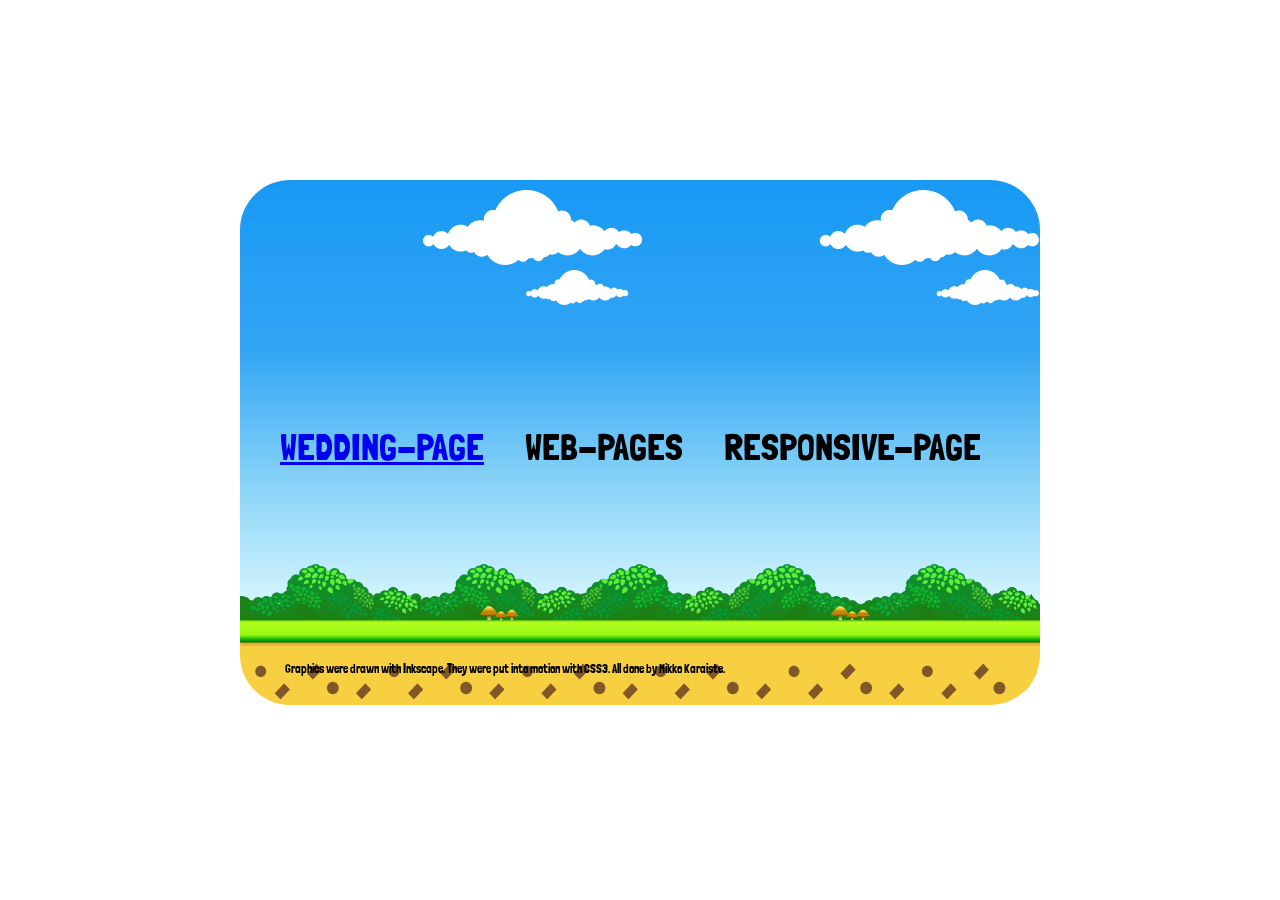
==== public_html/index.html @ cb1945a8 "Web page assignment one almost done." ====
<!DOCTYPE html>
<html lang="en">
<head>
    <meta charset="UTF-8">
    <title>The Page With Some Eye Candy</title>
    <link rel="stylesheet" href="styles/eye-candy-style.css" type="text/css">
    <link href='https://fonts.googleapis.com/css?family=Londrina+Solid' rel='stylesheet' type='text/css'>
    <!-- <link href='https://fonts.googleapis.com/css?family=Londrina+Shadow' rel='stylesheet' type='text/css'></head> -->
<body>

<div id="scroller">
    <div id="upperCloud"></div>
    <div id="bottomCloud"></div>
    <!-- <div id="selector"><p>Here we could have a text scroller.</p></div> -->
    <div  id="selector">
        <ul>
            <li class="animated1 bounce1"><a href="#">WEDDING-PAGE</a></li>
            <li class="animated2 bounce2">WEB-PAGES</li>
            <li class="animated3 bounce3">RESPONSIVE-PAGE</li>
        </ul>
    </div>
    <div id="bushes"></div>
    <div id="ground"></div>
    <div id="footer">Graphics were drawn with Inkscape. They were put into motion with CSS3. All done by Mikko Karaiste.</div>
</div>

</body>
</html>
---- public_html/styles/eye-candy-style.css ----
* {
    font-family: 'Londrina Solid', cursive;
    font-size: 1em;
    margin: 0;
    padding: 0;
}

html{

}

body {
}

#scroller {
    background: url("../images/background-gradient.png") repeat-x;
    /*linear-gradient(deepskyblue, white); -- gradientin piirtäminen reaaliaikaisesti HIDASTAA, parempi
     käyttää yllä olevaa bittikarttaa */
    width: 800px;
    height: 540px;
    position: fixed;
    top: 50%;
    left: 50%;
    transform: translate(-50%, -50%);
    border-radius: 50px;
}

#upperCloud {
    position: absolute;
    top: 10px;
    width: 800px;
    height: 85px;
    background: url("../images/_upperCloud.png") repeat-x;
    -webkit-animation: upperCloudScroll 20s linear infinite;
    animation: upperCloudScroll 20s linear infinite;
}

@-webkit-keyframes upperCloudScroll {
    from {background-position: 0 0;}
    to {background-position: -800px 0;}
}

@keyframes upperCloudScroll {
    from {background-position: 0 0;}
    to {background-position: -800px 0;}
}

#bottomCloud {
    position: absolute;
    top: 90px;
    width: 800px;
    height: 85px;
    background: url("../images/_bottomCloud.png") repeat-x;
    -webkit-animation: bottomCloudScroll 30s linear infinite;
    animation: bottomCloudScroll 30s linear infinite;
}

@-webkit-keyframes bottomCloudScroll {
    from {background-position: 0 0;}
    to {background-position: -800px 0;}
}

@keyframes bottomCloudScroll {
    from {background-position: 0 0;}
    to {background-position: -800px 0;}
}

@-webkit-keyframes bounce {
    0%, 20%, 50%, 80%, 100% {-webkit-transform: translateY(0);}
    40% {-webkit-transform: translateY(-30px);}
    60% {-webkit-transform: translateY(-15px);}
}

@keyframes bounce {
    0%, 20%, 50%, 80%, 100% {transform: translateY(0);}
    40% {transform: translateY(-30px);}
    60% {transform: translateY(-15px);}
}

.bounce {
    -webkit-animation-name: bounce;
    animation-name: bounce;
}


#selector {
    position: absolute;
    top: 245px;
    width: 800px;
    height: 100px;
    margin-left: 18px;
    font-size: 2.3em;
    font-weight: 400;
}

ul li{
    text-decoration: none;
    display: inline-block;
    margin-left: 10px;
    padding: 0 12px 0 12px;
}

#bushes {
    width: 800px;
    height: 56px;
    position: absolute;
    top: 384px;
    background: url("../images/bushes.png");
    -webkit-animation: bushesScroll 20s linear infinite;
    animation: bushesScroll 20s linear infinite;
}

@-webkit-keyframes bushesScroll {
    from {background-position: 0 0;}
    to {background-position: -1600px 0;}
}

@keyframes bushesScroll {
    from {background-position: 0 0;}
    to {background-position: -1600px 0;}
}

#ground {
    position: absolute;
    top: 440px;
    width: 800px;
    height: 85px;
    background: url("../images/64px.png");
    -webkit-animation: groundScroll 10s linear infinite;
    animation: groundScroll 10s linear infinite;
    border-radius: 0 0 50px 50px;
}

#footer {
    position: absolute;
    top: 482px;
    margin-left: 45px;
    font-size:.75em;
}

@-webkit-keyframes groundScroll {
    from {background-position: 0 0;}
    to {background-position: -800px 0;}
}

@keyframes groundScroll {
    from {background-position: 0 0;}
    to {background-position: -800px 0;}
}


.animated1 {
    -webkit-animation-duration: 4.2s;
    animation-duration: 4.2s;
    -webkit-animation-fill-mode: both;
    animation-fill-mode: both;
    -webkit-animation-timing-function: ease-in-out;
    animation-timing-function: ease-in-out;
    animation-iteration-count:infinite;
    -webkit-animation-iteration-count:infinite;
}

@-webkit-keyframes bounce1 {
    0%, 20%, 50%, 80%, 100% {-webkit-transform: translateY(0);}
    40% {-webkit-transform: translateY(-30px);}
    60% {-webkit-transform: translateY(-15px);}
}

@keyframes bounce1 {
    0%, 20%, 50%, 80%, 100% {transform: translateY(0);}
    40% {transform: translateY(-30px);}
    60% {transform: translateY(-15px);}
}

.bounce1 {
    -webkit-animation-name: bounce;
    animation-name: bounce;
}

.animated2 {
    -webkit-animation-duration: 4s;
    animation-duration: 4s;
    -webkit-animation-fill-mode: both;
    animation-fill-mode: both;
    -webkit-animation-timing-function: ease-in-out;
    animation-timing-function: ease-in-out;
    animation-iteration-count:infinite;
    -webkit-animation-iteration-count:infinite;
}

@-webkit-keyframes bounce2 {
    0%, 20%, 50%, 80%, 100% {-webkit-transform: translateY(0);}
    40% {-webkit-transform: translateY(-30px);}
    60% {-webkit-transform: translateY(-15px);}
}

@keyframes bounce2 {
    0%, 20%, 50%, 80%, 100% {transform: translateY(0);}
    40% {transform: translateY(-30px);}
    60% {transform: translateY(-15px);}
}

.bounce2 {
    -webkit-animation-name: bounce;
    animation-name: bounce;
}

.animated3 {
    -webkit-animation-duration: 4.3s;
    animation-duration: 4.3s;
    -webkit-animation-fill-mode: both;
    animation-fill-mode: both;
    -webkit-animation-timing-function: ease-in-out;
    animation-timing-function: ease-in-out;
    animation-iteration-count:infinite;
    -webkit-animation-iteration-count:infinite;
}

@-webkit-keyframes bounce3 {
    0%, 20%, 50%, 80%, 100% {-webkit-transform: translateY(0);}
    40% {-webkit-transform: translateY(-30px);}
    60% {-webkit-transform: translateY(-15px);}
}

@keyframes bounce3 {
    0%, 20%, 50%, 80%, 100% {transform: translateY(0);}
    40% {transform: translateY(-30px);}
    60% {transform: translateY(-15px);}
}

.bounce3 {
    -webkit-animation-name: bounce;
    animation-name: bounce;
}
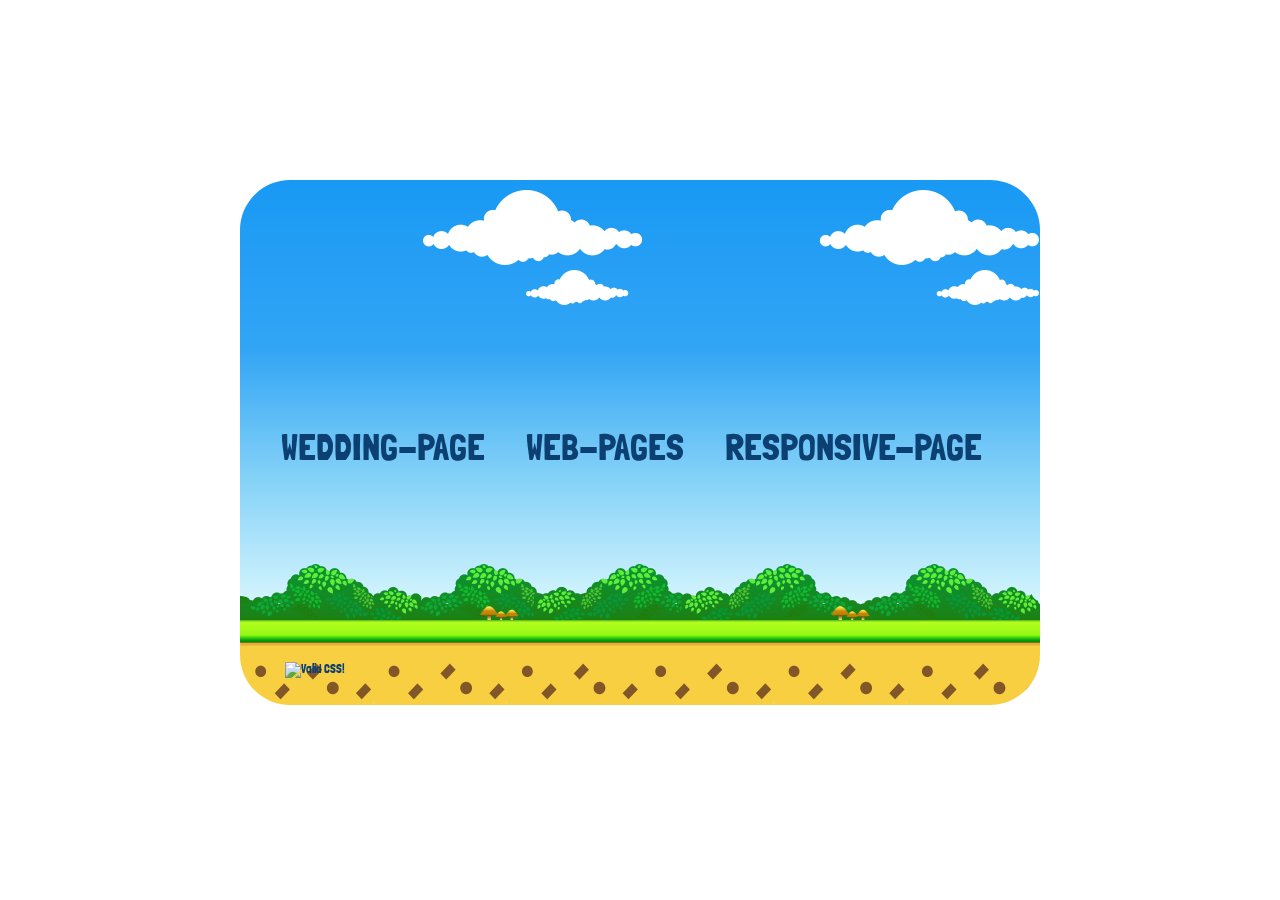
==== commit 92dd9349: "Cleaned CSS and put it through the validator. It checks out fine." ====
--- a/public_html/index.html
+++ b/public_html/index.html
@@ -2,27 +2,34 @@
 <html lang="en">
 <head>
     <meta charset="UTF-8">
-    <title>The Page With Some Eye Candy</title>
+    <title>Eyecandy, it's all CSS3</title>
     <link rel="stylesheet" href="styles/eye-candy-style.css" type="text/css">
     <link href='https://fonts.googleapis.com/css?family=Londrina+Solid' rel='stylesheet' type='text/css'>
-    <!-- <link href='https://fonts.googleapis.com/css?family=Londrina+Shadow' rel='stylesheet' type='text/css'></head> -->
+    <meta Name="Author" Content="Mikko Karaiste, Dec. 2015">
+    <meta Name="Description" Content="A Mario Bros like parallax scroller done with CSS3.">
+    <!-- Not  much SEO going on in this page as there is no proper structure nor content here -->
 <body>
-
 <div id="scroller">
     <div id="upperCloud"></div>
     <div id="bottomCloud"></div>
-    <!-- <div id="selector"><p>Here we could have a text scroller.</p></div> -->
     <div  id="selector">
         <ul>
-            <li class="animated1 bounce1"><a href="#">WEDDING-PAGE</a></li>
-            <li class="animated2 bounce2">WEB-PAGES</li>
-            <li class="animated3 bounce3">RESPONSIVE-PAGE</li>
+            <li class="animated bounce"><a href="wedding.html">WEDDING-PAGE</a></li>
+            <li class="animated bounce"><a href="#">WEB-PAGES</a></li>
+            <li class="animated bounce"><a href="#">RESPONSIVE-PAGE</a></li>
         </ul>
     </div>
     <div id="bushes"></div>
     <div id="ground"></div>
-    <div id="footer">Graphics were drawn with Inkscape. They were put into motion with CSS3. All done by Mikko Karaiste.</div>
+    <div id="footer">
+        <p>
+            <a href="http://jigsaw.w3.org/css-validator/check/referer">
+                <img style="border:0;width:88px;height:31px"
+                     src="http://jigsaw.w3.org/css-validator/images/vcss-blue"
+                     alt="Valid CSS!" />
+            </a>
+        </p>
+    </div>
 </div>
-
 </body>
 </html>--- a/public_html/styles/eye-candy-style.css
+++ b/public_html/styles/eye-candy-style.css
@@ -5,17 +5,12 @@
     padding: 0;
 }
 
-html{
-
-}
-
-body {
-}
-
+/*  Setting up mario'ish parallax scrolling */
 #scroller {
     background: url("../images/background-gradient.png") repeat-x;
-    /*linear-gradient(deepskyblue, white); -- gradientin piirtäminen reaaliaikaisesti HIDASTAA, parempi
-     käyttää yllä olevaa bittikarttaa */
+    /*  linear-gradient(deepskyblue, white); -- this ruins the scrolling, takes too much resources to do it realtime
+        and thus it is better to use a plain old bitmap to render the gradience in a more efficient manner.
+    */
     width: 800px;
     height: 540px;
     position: fixed;
@@ -25,70 +20,74 @@
     border-radius: 50px;
 }
 
+/* Upper cloud-layer */
 #upperCloud {
     position: absolute;
     top: 10px;
     width: 800px;
     height: 85px;
     background: url("../images/_upperCloud.png") repeat-x;
-    -webkit-animation: upperCloudScroll 20s linear infinite;
-    animation: upperCloudScroll 20s linear infinite;
+/*    -webkit-animation: scrollApparatus 20s linear infinite; */
+    animation: scrollApparatus 20s linear infinite;
 }
 
-@-webkit-keyframes upperCloudScroll {
-    from {background-position: 0 0;}
-    to {background-position: -800px 0;}
-}
-
-@keyframes upperCloudScroll {
-    from {background-position: 0 0;}
-    to {background-position: -800px 0;}
-}
-
+/* Bottom cloud-layer */
 #bottomCloud {
     position: absolute;
     top: 90px;
     width: 800px;
     height: 85px;
     background: url("../images/_bottomCloud.png") repeat-x;
-    -webkit-animation: bottomCloudScroll 30s linear infinite;
-    animation: bottomCloudScroll 30s linear infinite;
+/*    -webkit-animation: scrollApparatus 30s linear infinite; */
+    animation: scrollApparatus 30s linear infinite;
 }
 
-@-webkit-keyframes bottomCloudScroll {
+/* Bush-layer */
+#bushes {
+    width: 800px;
+    height: 56px;
+    position: absolute;
+    top: 384px;
+    background: url("../images/bushes.png");
+/*    -webkit-animation: scrollApparatus 20s linear infinite; */
+    animation: scrollApparatus 20s linear infinite;
+}
+
+/* Ground */
+#ground {
+    position: absolute;
+    top: 440px;
+    width: 800px;
+    height: 85px;
+    background: url("../images/64px.png");
+/*    -webkit-animation: scrollApparatus 10s linear infinite; */
+    animation: scrollApparatus 10s linear infinite;
+    border-radius: 0 0 50px 50px;
+}
+
+/*  The actual scrolling happens in here
+    the things you can do with CSS3! */
+/* @-webkit-keyframes scrollApparatus {
+    from {background-position: 0 0;}
+    to {background-position: -800px 0;}
+}
+    ---> CSS validator does not like this
+         CSS validator doesn't like any web-kit precautions
+
+*/
+
+@keyframes scrollApparatus {
     from {background-position: 0 0;}
     to {background-position: -800px 0;}
 }
 
-@keyframes bottomCloudScroll {
-    from {background-position: 0 0;}
-    to {background-position: -800px 0;}
-}
-
-@-webkit-keyframes bounce {
-    0%, 20%, 50%, 80%, 100% {-webkit-transform: translateY(0);}
-    40% {-webkit-transform: translateY(-30px);}
-    60% {-webkit-transform: translateY(-15px);}
-}
-
-@keyframes bounce {
-    0%, 20%, 50%, 80%, 100% {transform: translateY(0);}
-    40% {transform: translateY(-30px);}
-    60% {transform: translateY(-15px);}
-}
-
-.bounce {
-    -webkit-animation-name: bounce;
-    animation-name: bounce;
-}
-
-
+/*  Div for links to other assignments */
 #selector {
     position: absolute;
     top: 245px;
     width: 800px;
     height: 100px;
-    margin-left: 18px;
+    margin-left: 19px;
     font-size: 2.3em;
     font-weight: 400;
 }
@@ -100,36 +99,16 @@
     padding: 0 12px 0 12px;
 }
 
-#bushes {
-    width: 800px;
-    height: 56px;
-    position: absolute;
-    top: 384px;
-    background: url("../images/bushes.png");
-    -webkit-animation: bushesScroll 20s linear infinite;
-    animation: bushesScroll 20s linear infinite;
+a, a:visited{
+    color: #0d4072;
+    text-decoration: none;
+    transition: color 475ms;
 }
 
-@-webkit-keyframes bushesScroll {
-    from {background-position: 0 0;}
-    to {background-position: -1600px 0;}
+a:hover {
+    color: #1a96ff;
 }
 
-@keyframes bushesScroll {
-    from {background-position: 0 0;}
-    to {background-position: -1600px 0;}
-}
-
-#ground {
-    position: absolute;
-    top: 440px;
-    width: 800px;
-    height: 85px;
-    background: url("../images/64px.png");
-    -webkit-animation: groundScroll 10s linear infinite;
-    animation: groundScroll 10s linear infinite;
-    border-radius: 0 0 50px 50px;
-}
 
 #footer {
     position: absolute;
@@ -138,98 +117,38 @@
     font-size:.75em;
 }
 
-@-webkit-keyframes groundScroll {
-    from {background-position: 0 0;}
-    to {background-position: -800px 0;}
+/*  Animating list items selected with animated class separately
+    neat, huh? The nth-child-selectors turned out to be pretty
+    handy. I wonder if even LESS would have been neater...?
+*/
+.animated:first-child {
+    animation-duration: 4.2s;
+    animation-fill-mode: both;
+    animation-timing-function: ease-in-out;
+    animation-iteration-count:infinite;
 }
 
-@keyframes groundScroll {
-    from {background-position: 0 0;}
-    to {background-position: -800px 0;}
+.animated:nth-child(2) {
+    animation-duration: 4s;
+    animation-fill-mode: both;
+    animation-timing-function: ease-in-out;
+    animation-iteration-count:infinite;
 }
 
-
-.animated1 {
-    -webkit-animation-duration: 4.2s;
-    animation-duration: 4.2s;
-    -webkit-animation-fill-mode: both;
+.animated:nth-child(3) {
+    animation-duration: 4.3s;
     animation-fill-mode: both;
-    -webkit-animation-timing-function: ease-in-out;
     animation-timing-function: ease-in-out;
     animation-iteration-count:infinite;
-    -webkit-animation-iteration-count:infinite;
 }
 
-@-webkit-keyframes bounce1 {
-    0%, 20%, 50%, 80%, 100% {-webkit-transform: translateY(0);}
-    40% {-webkit-transform: translateY(-30px);}
-    60% {-webkit-transform: translateY(-15px);}
-}
-
-@keyframes bounce1 {
+@keyframes bounce {
     0%, 20%, 50%, 80%, 100% {transform: translateY(0);}
-    40% {transform: translateY(-30px);}
+    40% {transform: translateY(-15px);}
     60% {transform: translateY(-15px);}
 }
 
-.bounce1 {
-    -webkit-animation-name: bounce;
+.bounce {
+ /*   -webkit-animation-name: bounce; */
     animation-name: bounce;
-}
-
-.animated2 {
-    -webkit-animation-duration: 4s;
-    animation-duration: 4s;
-    -webkit-animation-fill-mode: both;
-    animation-fill-mode: both;
-    -webkit-animation-timing-function: ease-in-out;
-    animation-timing-function: ease-in-out;
-    animation-iteration-count:infinite;
-    -webkit-animation-iteration-count:infinite;
-}
-
-@-webkit-keyframes bounce2 {
-    0%, 20%, 50%, 80%, 100% {-webkit-transform: translateY(0);}
-    40% {-webkit-transform: translateY(-30px);}
-    60% {-webkit-transform: translateY(-15px);}
-}
-
-@keyframes bounce2 {
-    0%, 20%, 50%, 80%, 100% {transform: translateY(0);}
-    40% {transform: translateY(-30px);}
-    60% {transform: translateY(-15px);}
-}
-
-.bounce2 {
-    -webkit-animation-name: bounce;
-    animation-name: bounce;
-}
-
-.animated3 {
-    -webkit-animation-duration: 4.3s;
-    animation-duration: 4.3s;
-    -webkit-animation-fill-mode: both;
-    animation-fill-mode: both;
-    -webkit-animation-timing-function: ease-in-out;
-    animation-timing-function: ease-in-out;
-    animation-iteration-count:infinite;
-    -webkit-animation-iteration-count:infinite;
-}
-
-@-webkit-keyframes bounce3 {
-    0%, 20%, 50%, 80%, 100% {-webkit-transform: translateY(0);}
-    40% {-webkit-transform: translateY(-30px);}
-    60% {-webkit-transform: translateY(-15px);}
-}
-
-@keyframes bounce3 {
-    0%, 20%, 50%, 80%, 100% {transform: translateY(0);}
-    40% {transform: translateY(-30px);}
-    60% {transform: translateY(-15px);}
-}
-
-.bounce3 {
-    -webkit-animation-name: bounce;
-    animation-name: bounce;
-}
-
+}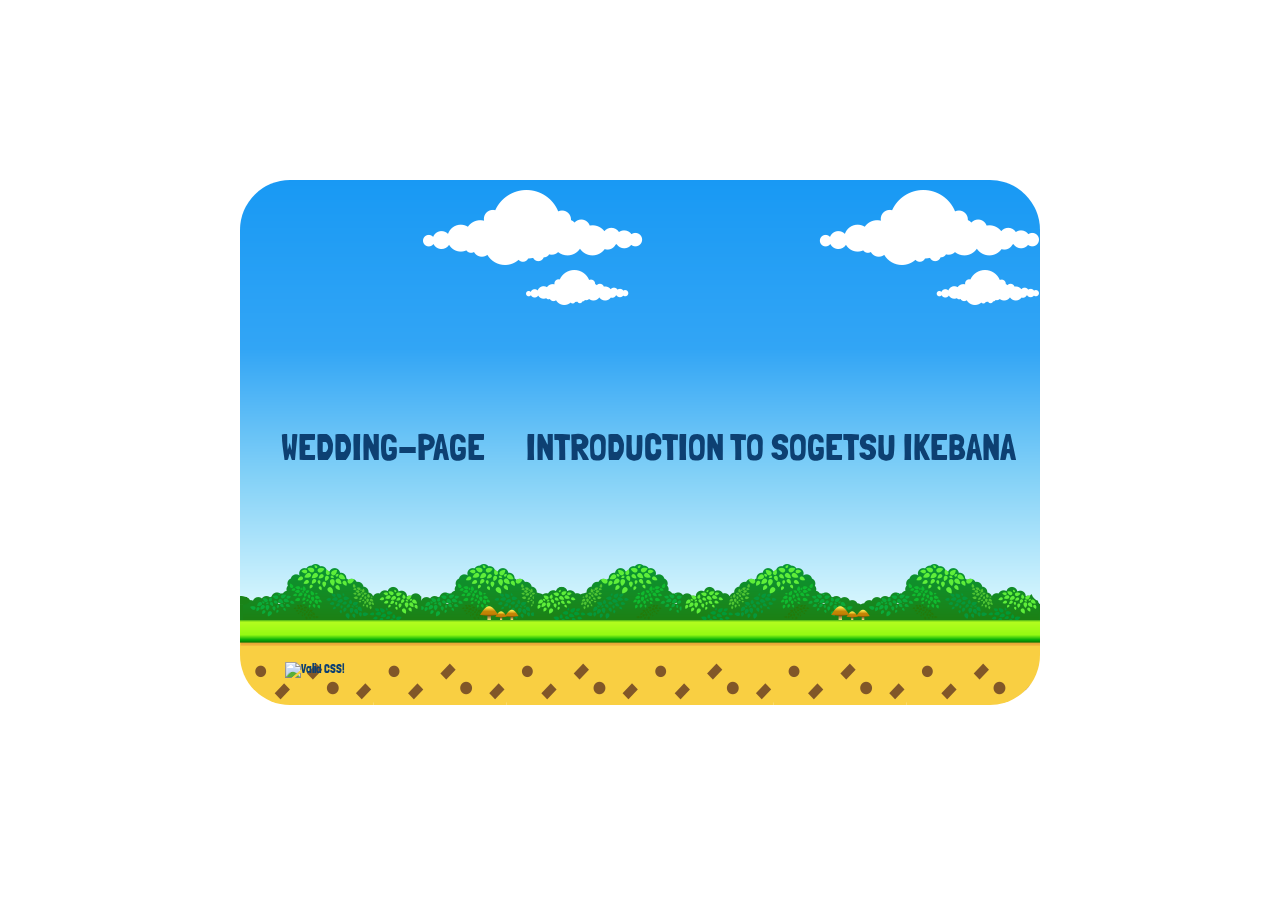
==== commit fbc761fe: "Latest additions" ====
--- a/public_html/index.html
+++ b/public_html/index.html
@@ -7,16 +7,17 @@
     <link href='https://fonts.googleapis.com/css?family=Londrina+Solid' rel='stylesheet' type='text/css'>
     <meta Name="Author" Content="Mikko Karaiste, Dec. 2015">
     <meta Name="Description" Content="A Mario Bros like parallax scroller done with CSS3.">
-    <!-- Not  much SEO going on in this page as there is no proper structure nor content here -->
+    <!-- Not  much SEO going on in this page as there is no proper semantic HTML5 structure nor content here -->
 <body>
 <div id="scroller">
     <div id="upperCloud"></div>
     <div id="bottomCloud"></div>
     <div  id="selector">
         <ul>
-            <li class="animated bounce"><a href="wedding.html">WEDDING-PAGE</a></li>
-            <li class="animated bounce"><a href="#">WEB-PAGES</a></li>
-            <li class="animated bounce"><a href="#">RESPONSIVE-PAGE</a></li>
+            <li class="animated bounce"><a href="wedding-page/index.html">WEDDING-PAGE</a></li>
+            <li class="animated bounce"><a href="responsive-web-pages/index.html">INTRODUCTION TO SOGETSU IKEBANA</a></li>
+            <!-- <li class="animated bounce"><a href="#">RESPONSIVE-PAGE</a></li>
+            not needed as the web pages and the responsive web pages (the two assignments) are responsive -->
         </ul>
     </div>
     <div id="bushes"></div>
--- a/public_html/styles/eye-candy-style.css
+++ b/public_html/styles/eye-candy-style.css
@@ -9,7 +9,7 @@
 #scroller {
     background: url("../images/background-gradient.png") repeat-x;
     /*  linear-gradient(deepskyblue, white); -- this ruins the scrolling, takes too much resources to do it realtime
-        and thus it is better to use a plain old bitmap to render the gradience in a more efficient manner.
+        and thus it is better to use a plain old bitmap to render the gradient in a more efficient manner.
     */
     width: 800px;
     height: 540px;
@@ -28,7 +28,7 @@
     height: 85px;
     background: url("../images/_upperCloud.png") repeat-x;
 /*    -webkit-animation: scrollApparatus 20s linear infinite; */
-    animation: scrollApparatus 20s linear infinite;
+    animation: scrollApparatus 40s linear infinite;
 }
 
 /* Bottom cloud-layer */
@@ -39,7 +39,7 @@
     height: 85px;
     background: url("../images/_bottomCloud.png") repeat-x;
 /*    -webkit-animation: scrollApparatus 30s linear infinite; */
-    animation: scrollApparatus 30s linear infinite;
+    animation: scrollApparatus 60s linear infinite;
 }
 
 /* Bush-layer */
@@ -78,7 +78,7 @@
 
 @keyframes scrollApparatus {
     from {background-position: 0 0;}
-    to {background-position: -800px 0;}
+    to {background-position: -1600px 0;}
 }
 
 /*  Div for links to other assignments */
@@ -109,7 +109,6 @@
     color: #1a96ff;
 }
 
-
 #footer {
     position: absolute;
     top: 482px;
@@ -120,6 +119,12 @@
 /*  Animating list items selected with animated class separately
     neat, huh? The nth-child-selectors turned out to be pretty
     handy. I wonder if even LESS would have been neater...?
+
+    I used https://coveloping.com/tools/css-animation-generator as
+    a tool for creating the animation, but added the child selectors
+    (which differ somewhat) and combined them with bounce that moves
+    the elements.
+
 */
 .animated:first-child {
     animation-duration: 4.2s;
